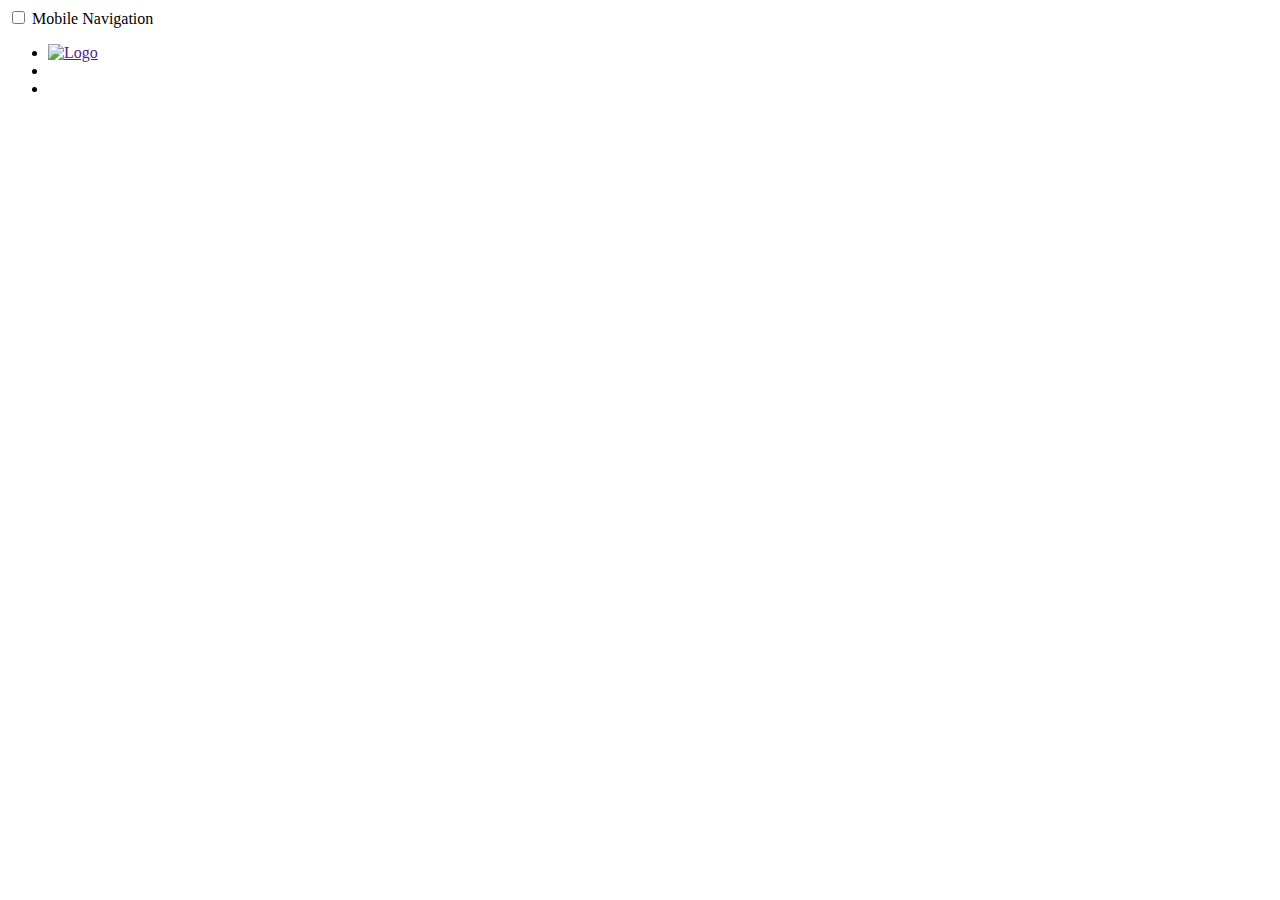
==== boilerplate-index.html @ ad6132ed "Commit 0." ====
<!DOCTYPE html>
<html lang="en">
  <head>
    <meta charset="UTF-8" />
    <meta http-equiv="X-UA-Compatible" content="IE=edge" />
    <meta name="viewport" content="width=device-width, initial-scale=1.0" />
    <title>Document</title>
  </head>
  <body>
    <!-- Hamburger Icon for Mobile Navigation -->
    <input type="checkbox" name="toggle-nav" id="toggle-nav" />
    <label for="toggle-nav">Mobile Navigation</label>
    <nav>
      <ul>
        <li>
          <a href=""><img src="" alt="Logo" /></a>
        </li>
        <li><a href=""></a></li>
        <li><a href=""></a></li>
      </ul>
    </nav>
    <header>
      <h1></h1>
    </header>
    <main>
      <h1></h1>
      <h2></h2>
      <p></p>
    </main>
    <footer></footer>
  </body>
</html>
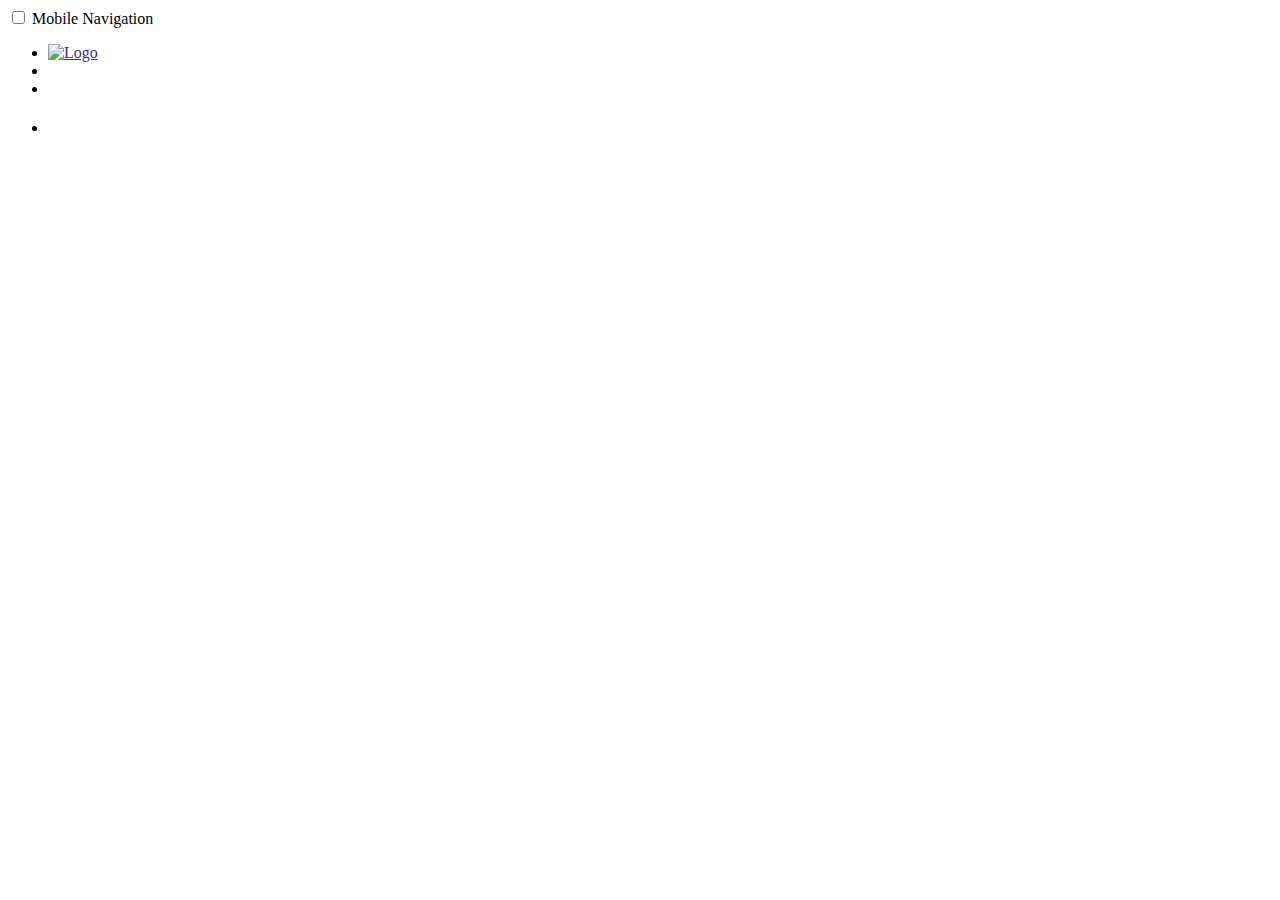
==== commit c423de5e: "Updated boilerplate; completed the barebones of freelancer.html" ====
--- a/boilerplate-index.html
+++ b/boilerplate-index.html
@@ -27,6 +27,14 @@
       <h2></h2>
       <p></p>
     </main>
-    <footer></footer>
+    <footer>
+      <!-- May include some hidden content for screen readers, etc. -->
+      <nav>
+        <ul>
+          <li><a href="" target="_blank" rel="noopener noreferrer"></a></li>
+        </ul>
+      </nav>
+      <!-- External links usually not in nav, social media icons may be an exception -->
+    </footer>
   </body>
 </html>
